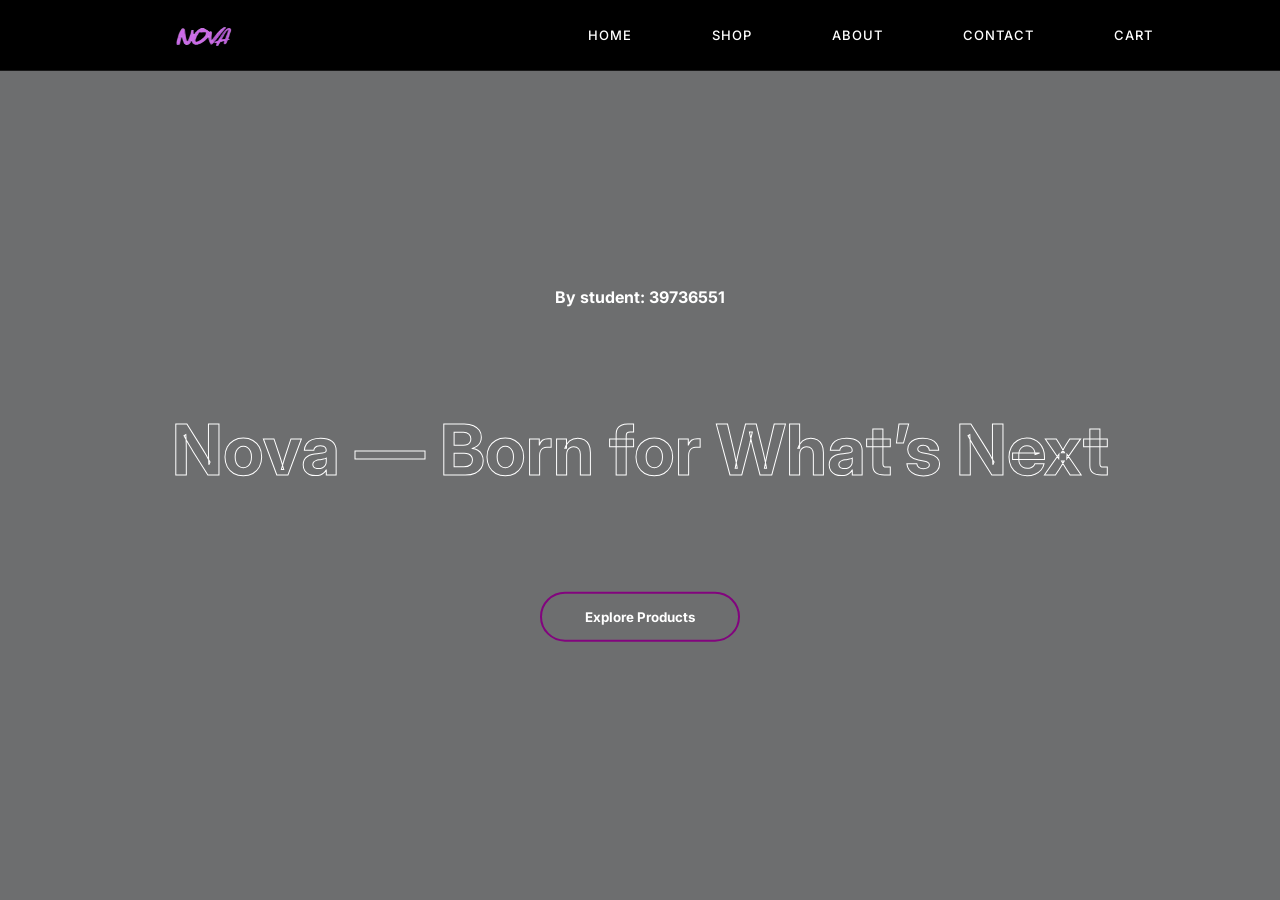
==== index.html @ ca632d02 "fist commit" ====
<!DOCTYPE html>
<html lang="en">
<head>
    <meta charset="UTF-8">
    <meta name="viewport" content="width=device-width, initial-scale=1.0">
    <title>Homepage</title>
    <link rel="stylesheet" href="CSS/style.css">
    <link rel="preconnect" href="https://fonts.googleapis.com">
    <link rel="preconnect" href="https://fonts.gstatic.com" crossorigin>
    <link href="https://fonts.googleapis.com/css2?family=Inter:ital,opsz,wght@0,14..32,100..900;1,14..32,100..900&display=swap" rel="stylesheet">
</head>
<body>

<div class="banner">

    <!-- Video Background section-->
    <div class="video-container">
        <video class="bgVideo active" autoplay muted></video>
        <video class="bgVideo" autoplay muted></video>
    </div>





    <!-- Navbar section on the top-->
    <div class="navbar">
        <img src="Images/logo.png" class="logo" alt="Logo">

        <ul>
            <li><a href="index.html">Home</a></li>
            <li><a href="shop.html">Shop</a></li>
            <li><a href="about.html">About</a></li>
            <li><a href="contact.html">Contact</a></li>
            <li><a href="cart.html">Cart</a></li>
        </ul>
    </div>




  <!-- Information seciton in the homepage -->
<div class="content">
    <h1 class="title">Nova — Born for What’s Next</h1> <br>

    <div class="student-id">
        <strong>By student: 39736551</strong>
    </div>

    <br> <br> <br> <br> <br> <br> <br> <br> <br> <br> <br>

    <button class="button" onclick="window.location.href='shop.html'">
        <strong>Explore Products</strong>
        <span></span>
    </button>
</div>




   <!-- Animated video change section -->
<script>
const videos = [
    "Images/index1.mp4",
    "Images/index2.mp4",
    "Images/index3.mp4"
];

const videoEls = document.querySelectorAll(".bgVideo");

let index = 0;
let active = 0;

function changeVideo() {
    const next = (active + 1) % 2;

    videoEls[next].src = videos[index];
    videoEls[next].load();
    videoEls[next].play();

    videoEls[next].classList.add("active");
    videoEls[active].classList.remove("active");

    active = next;
    index = (index + 1) % videos.length;
}

changeVideo();
setInterval(changeVideo, 4000);
</script>

</body>
</html>
---- CSS/style.css ----
/* =========================
   INDEX CSS CODE
========================= */

@import url('https://fonts.googleapis.com/css2?family=Inter:wght@400;600;700&display=swap');

/* Font section */
*{
    margin: 0;
    padding: 0;
    font-family: "Inter", sans-serif;
    box-sizing: border-box;
}

/* Banner section */
.banner{
    width: 100%;
    height: 100vh;
    position: relative;
    overflow: hidden;
}

/* Video background section */
.video-container{
    position: absolute;
    width: 100%;
    height: 100%;
    top: 0;
    left: 0;
}

.bgVideo{
    position: absolute;
    width: 100%;
    height: 100%;
    object-fit: cover;
    opacity: 0;
    transition: opacity 1s ease-in-out;
}

.bgVideo.active{
    opacity: 1;
}

/* Video background colour */
.banner::after{
    content: "";
    position: absolute;
    inset: 0;
    background: rgba(0,0,0,0.55);
    z-index: 1;
}

/* Navbar section*/
.navbar{
    width: 100%;
    padding: 20px 80px;
    display: flex;
    justify-content: space-between;
    align-items: center;
    position: absolute;
    top: 0;
    left: 0;
    z-index: 3;
}

/* Logo part*/
.logo{
    width: 200px;
}

/* Still navbar part */
.navbar ul{
    margin-left: auto;
}

.navbar ul li{
    list-style: none;
    display: inline-block;
    margin: 0 25px;
    position: relative;
}

.navbar ul li a{
    text-decoration: none;
    color: white;
    text-transform: uppercase;
}

/* Animated in the navigation section*/
.navbar ul li::after{
    content: '';
    height: 3px;
    width: 0;
    background: #82047e;
    position: absolute;
    left: 0;
    bottom: -5px;
    transition: 0.5s;
}

.navbar ul li:hover::after{
    width: 100%;
}

/* Content section */
.content{
    position: absolute;
    top: 50%;
    width: 100%;
    transform: translateY(-50%);
    text-align: center;
    color: white;
    z-index: 2;
}

.content h1{
    font-size: 70px;
}

.content p{
    margin: 20px auto;
}

/* Button section */
.button{
    width: 200px;
    padding: 15px;
    border-radius: 50px;
    border: 2px solid #82047e;
    background: transparent;
    color: white;
    cursor: pointer;
    position: relative;
    overflow: hidden;
    z-index: 2;
}

.button span{
    position: absolute;
    top: 0;
    left: 0;
    height: 100%;
    width: 0%;
    background: #82047e;
    transition: width 0.5s ease;
    z-index: -1;
}

.button:hover span{
    width: 100%;
}

/* Animated section for the h1 */
.title {
    position: absolute;
    top: 50%;
    left: 50%;
    transform: translate(-50%, -50%);
    font-size: clamp(40px, 8vw, 160px);
    white-space: nowrap;
    -webkit-text-stroke: 1px #fff;
    color: transparent;
    background-image: linear-gradient(#fff, #fff);
    background-repeat: no-repeat;
    -webkit-background-clip: text;
    background-clip: text;
    background-position: -1000px 0;
    animation: backcolor 4s linear infinite alternate;
}

@keyframes backcolor {
    0% { background-position: -1000px 0; }
    40% { background-position: 0 0; }   
    60% { background-position: 0 0; }   
    100% { background-position: -1000px 0; }
}























/* =========================
   ABOUT CSS CODE
========================= */

/* About page video background */
.about{
    margin: 0;
    padding: 0;
    overflow-x: hidden;
}

/* background video */
.bg-video{
    position: fixed;
    top: 0;
    left: 0;
    width: 100%;
    height: 100%;
    object-fit: cover;
    z-index: -2;
}

/* BG video handling section */
.about::after{
    content: "";
    position: fixed;
    inset: 0;
    background: rgba(0, 0, 0, 0);
    z-index: -1;
}

/* About nova content section*/
.about-content{
    position: relative;
    margin: 120px auto;
    width: 70%;
    text-align: center;
    color: white;
}

.about-content h1{
    font-size: 50px;
    margin-bottom: 20px;
    font-weight: 600;
}

.about-content p{
    font-size: 18px;
    line-height: 1.6;
    margin-bottom: 15px;
}


/* Neon section for the texts*/
.neon {
    color: #c94cc9;
    text-shadow:
        0 0 4px rgba(130, 4, 126, 0.55),
        0 0 10px rgba(130, 4, 126, 0.35),
        0 0 18px rgba(130, 4, 126, 0.2);
}

/* Making the three boxes section in a row */
.stats{
    display: flex;
    justify-content: center;
    align-items: stretch;
    gap: 35px;
    margin-top: 40px;
    flex-wrap: wrap;
}

/* The code for handling the structure of the boxes*/
.card{
    width: 360px;
    min-height: 200px;

    background: #131317; 
    border: 1px solid rgba(255, 255, 255, 0.06);
    border-radius: 15px;

    color: white;
    padding: 30px;
    text-align: center;

    cursor: pointer;

    transition: all 0.15s ease;

    box-shadow: 0 10px 25px rgba(0, 0, 0, 0.5);
}

/* Hover effect of the boxes */
.card:hover{
    transform: translateY(-8px);
    background: #27272b; 
    box-shadow: 0 18px 45px rgba(0, 0, 0, 0.7);
}

/* Click effect on the card */
.card:active{
    background: #1F1F24; 
    transform: scale(0.97);
}

/* Icon handling section */
.card .icon{
    font-size: 38px;
    margin-bottom: 15px;
    opacity: 0.9;
}


/* Title inside the card section*/
.card h2{
    font-size: 22px;
    margin-bottom: 10px;
}


/* Texts inside the card section */
.card p{
    font-size: 14px;
    line-height: 1.6;
    opacity: 0.7;
}

/* Making the card responsive section */
@media (max-width: 900px){
    .stats{
        flex-direction: column;
        align-items: center;
    }
}

/*Section regards to Different*/
.difference{
    text-align: center;
    margin-top: 40px;
    color: white;
}

.difference h2{
    font-size: 34px;
    font-weight: 700;
}

/* Values section */
.values-section{
    background: rgba(120, 116, 116, 0.35); 

    width: 100%;
    padding: 100px 20px;

    color: white;
    text-align: center;

    backdrop-filter: blur(6px);
    -webkit-backdrop-filter: blur(6px);
}

/* heading */
.values-section h2{
    font-size: 34px;
    margin-bottom: 15px;
}

/* intro text */
.values-intro{
    font-size: 16px;
    opacity: 0.9;
    max-width: 600px;
    margin: 0 auto 50px auto;
    line-height: 1.6;
}

/* bottom row layout like the three texts ina row in the values content */
.values-row{
    display: flex;
    justify-content: center;
    gap: 80px;
    flex-wrap: wrap;
}

/* each column in the box */
.value-item{
    width: 260px;
    text-align: center;
}

.value-item h3{
    font-size: 20px;
    margin-bottom: 8px;
}

.value-item p{
    font-size: 14px;
    opacity: 0.95;
    line-height: 1.5;
}

/* Footer section*/
.footer{
    text-align: center;
    color: white;
    opacity: 0.6;

    padding: 40px 20px;
    margin-top: 40px;
    font-size: 14px;
}

























/* =========================
   CONTACT CSS CODE
========================= */

/* bG Video section*/
.bg1-video {
    position: fixed;
    top: 0; left: 0;
    width: 100%; height: 100%;
    object-fit: cover;
    z-index: -2;
    opacity: 0.3;
}

:root {
    --glass: rgba(255, 255, 255, 0.1);
    --neon-blue: #00f2ff;
    --dark-bg: #0a0a0c;
}

body.contact {
    background-color: var(--dark-bg);
    color: white;
    font-family: 'Inter', sans-serif;
    margin: 0;
    overflow-x: hidden;
}

/* Contact us text margin gap thing*/
.contact-header {
    text-align: center;
    margin-top: 80px;
}

.contact-header h1 {
    font-size: 3rem;
    margin-bottom: 10px;
}

/* What makes us different text margin gap section */
.main-container {
    display: flex;
    justify-content: center;
    padding: 50px 20px;
}

/* Glass card handling section */
.glass-card {
    background: var(--glass);
    backdrop-filter: blur(15px);
    border-radius: 20px;
    display: flex;
    width: 1000px;
    overflow: hidden;
}

/* Left side info handling of the glass card */
.info-side {
    flex: 1;
    padding: 40px;
    display: flex;
    flex-direction: column;
    gap: 20px;
    background: rgba(0, 0, 0, 0.3);
}

.info-side h2 {
    font-size: 1.8rem;
}

.info-item {
    display: flex;
    align-items: center;
    gap: 15px;
}

.info-item i {
    color: #82047e;
}
    
.info-block h3 {
    color: #82047e;
    font-size: 1rem;
}

/* Right side form handling of the glass card*/
.form-side {
    flex: 1.5;
    padding: 40px;
}

/* input rows */
.input-row {
    display: flex;
    gap: 20px;
    margin-bottom: 20px;
}

.input-group {
    flex: 1;
    display: flex;
    flex-direction: column;
}

/* labels */
.input-group label {
    font-size: 0.8rem;
    margin-bottom: 8px;
    opacity: 0.8;
}

/* Input section inside the glass card*/
.input-group input,
.input-group textarea {
    background: transparent;
    border: none;
    border-bottom: 1px solid rgba(255,255,255,0.4);
    color: white;              
    padding: 10px 0;
    outline: none;
    font-size: 14px;
}

/* placeholder text */
.input-group input::placeholder,
.input-group textarea::placeholder {
    color: #888;
}

/* focus effect */
.input-group input:focus,
.input-group textarea:focus {
    border-bottom-color: #82047e;
}

/* Message box handling width */
.full-width {
    width: 100%;
}

/*radio button section of the glass card*/
.subject-section {
    margin-bottom: 20px;
}

.radio-group {
    display: flex;
    gap: 15px;
    font-size: 0.85rem;
    margin-top: 10px;
}

/* Send button section of the glass card */
.send-btn {
    background: #222;
    color: white;
    border: none;
    padding: 12px 35px;
    border-radius: 5px;
    cursor: pointer;
    font-weight: 600;
    float: right;
    transition: 0.3s;
}

.send-btn:hover {
    background: #82047e;
    color: black;
}

/* status text */
#formStatus {
    margin-top: 10px;
    text-align: left;   
    font-size: 0.85rem;
    margin-left: 5px;   
}

.social-icons a {
    color: #82047e;
}

input[type="radio"] {
    accent-color: #82047e;
}

























/* =========================
   SHOP CSS CODE
========================= */

/* Whole page */
* {
    margin: 0;
    padding: 0;
    box-sizing: border-box;
}

body {
    font-family: 'Inter', sans-serif;
    background-color: #ffffff;
    color: #000000;
    line-height: 1.6;
    overflow-x: hidden;
}

/* Navbar*/
.navbar {
    display: flex;
    justify-content: space-between;
    align-items: center;
    padding: 15px 8%;
    background: rgba(0, 0, 0, 0.95); 
    backdrop-filter: blur(10px);
    position: sticky;
    top: 0;
    z-index: 1000;
    border-bottom: 1px solid rgba(255, 255, 255, 0.1);
}
/* Logo */
.logo {
    height: 40px;
}

/* Navbar*/
.navbar ul {
    display: flex;
    list-style: none;
    gap: 30px;
    align-items: center;
}

.navbar ul li {
    position: relative;
}

/* Navbar links*/
.navbar ul li a {
    color: #ffffff;
    text-decoration: none;
    font-size: 13px;
    font-weight: 500;
    text-transform: uppercase;
    letter-spacing: 1px;
    transition: 0.3s ease;
    display: inline-block;
    padding: 5px 0;
}

/* navabr animation click */
.navbar ul li a:hover {
    color: #82047e;
}

/* Navigation text active white ::-moz-selection */
.navbar ul li a.active {
    color: #ffffff;
    text-decoration: none;
    border-bottom: none;
}

/* Section below navbar info */
.shop-hero {
    position: relative;
    height: 30vh;
    width: 100%;
    display: flex;
    align-items: center;
    justify-content: center;
    overflow: hidden;
}


.hero-image {
    position: absolute;
    width: 100%;
    height: 100%;
    object-fit: cover;
    filter: brightness(0.4);
}


/* Video for the section and the text appears when the video plays*/
.shop-hero video {
    position: absolute;
    top: 0;
    left: 0;
    width: 100%;
    height: 100%;
    object-fit: cover;
    z-index: 1;
}


/* force text above video */
.hero-overlay {
    position: relative;
    z-index: 2;
    text-align: center;
    color: #ffffff;
}

.hero-overlay h1 {
    font-size: clamp(1.8rem, 4vw, 2.8rem);
    font-weight: 800;
    letter-spacing: 8px;
    text-transform: uppercase;
}

.hero-overlay h1 span {
    color: #82047e;
}

.hero-overlay p {
    font-size: 0.9rem;
    opacity: 0.8;
    margin-top: 5px;
}

/*Layout of the left side of the section */
.shop-layout {
    display: flex;
    padding: 0;
    gap: 0;
}

.sidebar {
    width: 240px;
    flex-shrink: 0;
    background: #e5e5e5; 
    padding: 40px 25px;
    border-right: 1px solid #d0d0d0;
    min-height: 100vh;
}

/* Search */
.search-box input {
    width: 100%;
    padding: 12px;
    border: 1px solid #ddd;
    border-radius: 5px;
    font-size: 14px;
    outline: none;
}

/* Filters */
.filter-section h4 {
    font-size: 11px;
    font-weight: 700;
    letter-spacing: 2px;
    color: #82047e;
    margin: 30px 0 10px 0;
    text-transform: uppercase;
}

.filter-section button {
    display: block;
    width: 100%;
    background: none;
    border: none;
    padding: 8px 0;
    text-align: left;
    font-size: 14px;
    color: #444;
    cursor: pointer;
    transition: 0.2s;
}

.filter-section button.active {
    color: #000;
    font-weight: 700;
}

/* Product display section */
.product-grid {
    flex: 1;
    display: grid;
    grid-template-columns: repeat(3, 1fr);
    background: #eeeeee;
    gap: 1px;
    border: 1px solid #eeeeee;
    padding: 40px;
}

.product-card {
    background: #ffffff;
    padding: 40px 25px;
    display: flex;
    flex-direction: column;
    align-items: center;
    text-align: center;
    transition: background 0.3s ease;
}

.product-card:hover {
    background: #fafafa;
}

/* Images of the product */
.product-card-image-wrapper {
    height: 160px;
    width: 100%;
    display: flex;
    align-items: center;
    justify-content: center;
    margin-bottom: 20px;
}

.product-image {
    max-width: 65%;
    max-height: 100%;
    object-fit: contain;
    transition: transform 0.4s ease;
}

.product-card:hover .product-image {
    transform: scale(1.05);
}

/* Texts of the product*/
.product-name {
    font-size: 1rem;
    font-weight: 700;
    margin-bottom: 5px;
    text-transform: uppercase;
}

.product-description {
    font-size: 12px;
    color: #777;
    margin-bottom: 15px;
    min-height: 36px;
}

.product-price {
    font-size: 17px;
    font-weight: 800;
    margin-bottom: 20px;
}

/* Buttons in the card */
.btn-group {
    display: flex;
    width: 100%;
    gap: 8px;
}

.stock-btn, .cart-btn {
    flex: 1;
    padding: 12px 5px;
    font-size: 10px;
    font-weight: 700;
    text-transform: uppercase;
    letter-spacing: 1px;
    cursor: pointer;
    border-radius: 5px;
    border: 1.5px solid #000;
    transition: all 0.2s ease;
}

.stock-btn {
    background: #fff;
}

.cart-btn {
    background: #82047e;
    color: #fff;
}

.cart-btn.remove {
    background: #ff4d4d;
    border-color: #ff4d4d;
}

/* Cart section add mini count on the navbar */
#cart-count {
    background: #82047e;
    color: white;
    padding: 1px 6px;
    border-radius: 3px;
    font-size: 10px;
    font-weight: 700;
    margin-left: 5px;
}

/* Making the count responsive and the layyouts of the side bar and the shop product */
@media (max-width: 1024px) {
    .product-grid {
        grid-template-columns: repeat(2, 1fr);
    }
}

@media (max-width: 768px) {
    .shop-layout {
        flex-direction: column;
    }

    .sidebar {
        width: 100%;
        min-height: auto;
    }

    .product-grid {
        grid-template-columns: 1fr;
        padding: 20px;
    }
}

.product-category {
    font-size: 11px;
    color: #82047e;
    text-transform: uppercase;
    letter-spacing: 1px;
    margin-bottom: 8px;
    color: #c94cc9;
    text-shadow:
        0 0 4px rgba(130, 4, 126, 0.55),
        0 0 10px rgba(130, 4, 126, 0.35),
        0 0 18px rgba(130, 4, 126, 0.2);
}

























/* =========================
   CART CSS CODE
========================= */

/* Whole page*/
* {
    margin: 0;
    padding: 0;
    box-sizing: border-box;
}

body {
    font-family: 'Inter', sans-serif;
    background-color: #f2f4f7;
    color: #333;
}

/* Navbar section */
.navbar {
    display: flex;
    justify-content: space-between;
    align-items: center;
    padding: 15px 8%;
    background: #000;
    position: sticky;
    top: 0;
    z-index: 1000;
}

.navbar ul {
    display: flex;
    list-style: none;
    gap: 30px;
}

.navbar ul li a {
    color: #fff !important;
    text-decoration: none;
    font-size: 13px;
    text-transform: uppercase;
}

/* Checkout step section */
.checkout-steps {
    display: flex;
    align-items: center;
    gap: 15px;
    padding: 30px 0;
    margin-bottom: 20px;
    font-size: 14px;
    font-weight: 500;
}

.step {
    text-decoration: none;
    color: #999;
    transition: 0.3s;
}

.step.active {
    color: #82047e;
    font-weight: 700;
}

.step:hover {
    color: #333;
}

.step-divider {
    color: #ccc;
}

/*Layout section of the left side of cart*/
.checkout-container {
    max-width: 1200px;
    margin: 0 auto;
    padding: 0 5%;
}

.cart-content-wrapper {
    display: flex;
    gap: 40px;
    align-items: flex-start;
}

.cart-main {
    flex: 2;
    background: #fff;
    border-radius: 8px;
    overflow: hidden;
    box-shadow: 0 4px 10px rgba(0,0,0,0.05);
}

/* Table in the category for the cart to see the product chose*/
.cart-table {
    width: 100%;
    border-collapse: collapse;
}

.cart-table thead {
    background: #82047e;
    color: #fff;
}

.cart-table th,
.cart-table td {
    padding: 20px;
    text-align: left;
    border-bottom: 1px solid #eee;
}

/* Quantity Box  in the cart */
.qty-box {
    display: flex;
    align-items: center;
    gap: 10px;
    border: 1px solid #ddd;
    padding: 5px 10px;
    border-radius: 4px;
    width: fit-content;
}

.qty-btn {
    background: none;
    border: none;
    cursor: pointer;
    font-size: 16px;
    font-weight: bold;
    color: #666;
}

/*  Remove Button for removing product */
.remove-link {
    color: #ff4d4d;
    border: none;
    background: none;
    cursor: pointer;
    font-size: 12px;
    font-weight: 600;
}

/* Sidebar Summary card section */
.cart-summary {
    flex: 1;
    background: #fff;
    padding: 30px;
    border-radius: 8px;
    box-shadow: 0 4px 10px rgba(0,0,0,0.05);
    position: sticky;
    top: 100px;
}

.cart-summary h3 {
    margin-bottom: 20px;
    font-size: 18px;
}

.summary-row {
    display: flex;
    justify-content: space-between;
    margin-bottom: 15px;
    color: #666;
    font-size: 14px;
}

.summary-total {
    display: flex;
    justify-content: space-between;
    margin-top: 20px;
    padding-top: 20px;
    border-top: 2px solid #eee;
    font-weight: 800;
    font-size: 20px;
}

/*  Buttons for next stage */
.checkout-btn {
    width: 100%;
    background: #000;
    color: #fff;
    border: none;
    padding: 15px;
    border-radius: 6px;
    font-weight: 700;
    cursor: pointer;
    margin-top: 20px;
    transition: 0.3s;
}

.checkout-btn:hover {
    background: #333;
}

.continue-shopping {
    display: block;
    text-align: center;
    margin-top: 15px;
    font-size: 13px;
    color: #666;
    text-decoration: none;
}

/* cart and summary card section resposive section */
@media (max-width: 900px) {
    .cart-content-wrapper {
        flex-direction: column;
    }

    .cart-summary {
        width: 100%;
        position: static;
    }
}
























/* =========================
   SHIPPING CSS CODE
========================= */

/* Shipping Form Styles */
.shipping-form-container {
    padding: 30px !important;
}

.section-title {
    font-size: 20px;
    font-weight: 700;
    margin-bottom: 25px;
}

/* FORM GRID */
.form-grid {
    display: grid;
    grid-template-columns: 1fr 1fr;
    gap: 20px;
}

.form-group {
    display: flex;
    flex-direction: column;
    gap: 8px;
}

.form-group.full-width {
    grid-column: span 2;
}

.form-group label {
    font-size: 13px;
    font-weight: 600;
    color: #333;
}

/* input section in the form */
.form-group input {
    padding: 12px;
    border: 1px solid #ddd;
    border-radius: 6px;
    font-size: 14px;
    background: #fafafa;
    outline: none;

    color: #000000; /* ✅ text typed by user */
}

.form-group input::placeholder {
    color: #888888; /* light grey instead of white */
}

.form-group input:focus {
    border-color: #82047e;
    background: #ffffff;
    color: #000000;
}

/* Shipping Methods section */
.shipping-methods {
    display: flex;
    gap: 20px;
}

.method-card {
    flex: 1;
    display: flex;
    align-items: center;
    gap: 15px;
    padding: 20px;
    border: 1px solid #ddd;
    border-radius: 10px;
    cursor: pointer;
    transition: 0.3s;
}

.method-card:has(input:checked) {
    border-color: #000;
    background: #fdfdfd;
}

.method-info {
    display: flex;
    flex-direction: column;
    flex-grow: 1;
}

.method-info strong {
    font-size: 14px;
    color: #000000;
}

.method-info span {
    font-size: 12px;
    color: #777;
}

.method-price {
    font-weight: 700;
    color: #000000;
}
























/* =========================
   PAYMENT CSS CODE
========================= */

/* card section for the card */
.card-only-container {
    padding: 40px !important;
    max-width: 600px;
}

/* input section in the card form */
.black-text-input {
    color: #000000 !important;
    background: #ffffff !important;

    border: 1px solid #ddd;
    border-radius: 6px;
}

/* Card section visual box */
.card-visual-box {
    border: 1px solid #eee;
    padding: 30px;
    border-radius: 15px;

    background: #fcfcfc;
    box-shadow: 0 4px 10px rgba(0,0,0,0.02);
}

/* Email section*/
.payment-email-group {
    margin-top: 20px;
}

/* Payment buttons section */
.payment-trigger {
    width: 100% !important;
    margin-top: 20px;

    border: 2px solid #82047e !important;
    background: #000000 !important;

    border-radius: 50px !important;
    height: 55px;

    cursor: pointer;
    transition: 0.3s ease;
}

/* Animated section for the button */
.payment-trigger span {
    background: #82047e !important;
}

/* Hover effect for button */
.payment-trigger:hover {
    background: #111111 !important;
}

/* Successful payment display section */
.success-overlay {
    position: fixed;
    inset: 0;

    background: rgba(255,255,255,0.95);

    display: none;
    justify-content: center;
    align-items: center;

    z-index: 2000;
}

/* Success card full section */
.success-card {
    text-align: center;
}

/* tickmark agree section */
.checkmark-circle {
    font-size: 60px;
    color: #82047e;
    margin-bottom: 10px;
}

/* time text in the success card */
.timestamp {
    font-size: 14px;
    color: #666;
    margin-top: 10px;
    font-weight: bold;
}
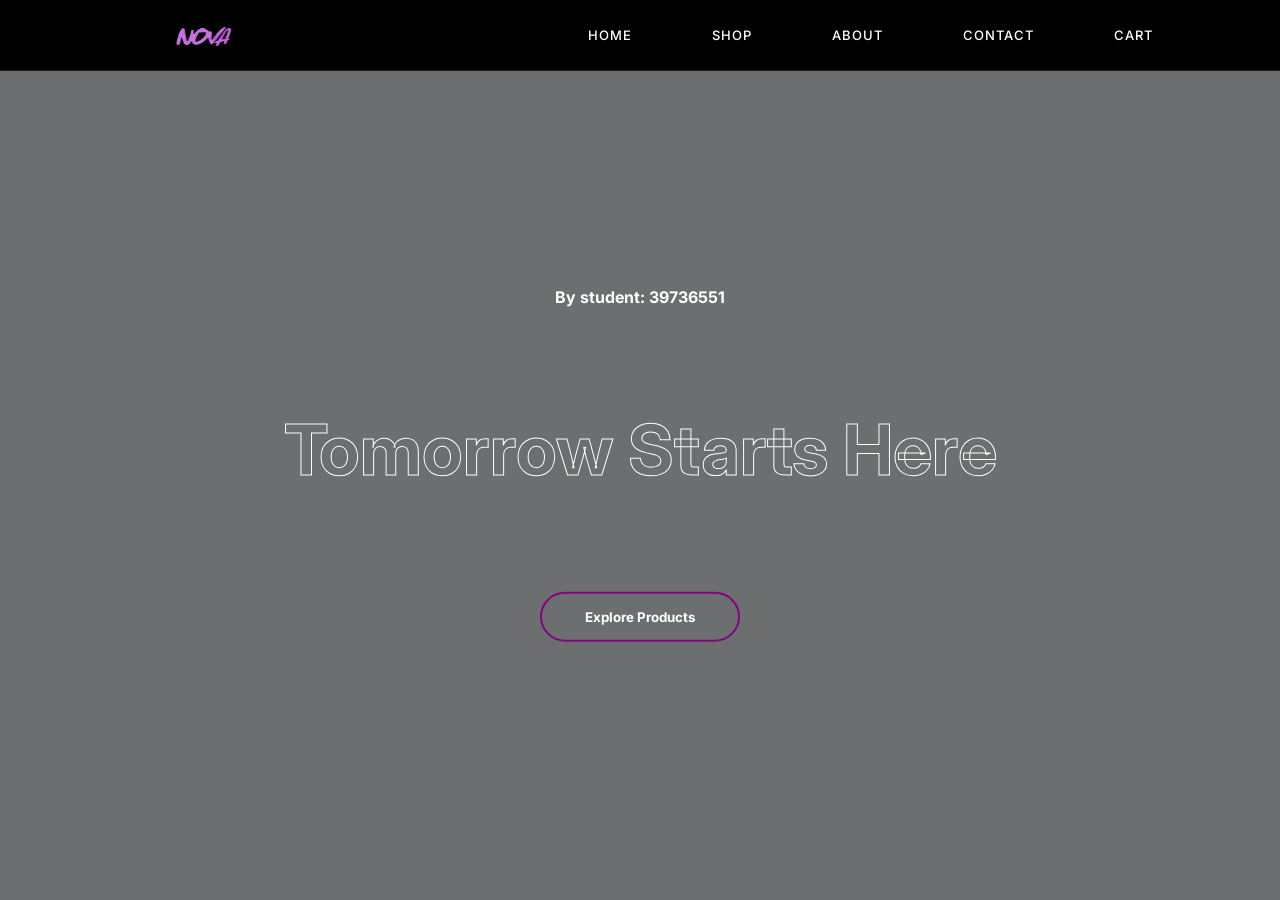
==== commit 81133afa: "updated index" ====
--- a/index.html
+++ b/index.html
@@ -41,7 +41,7 @@
 
   <!-- Information seciton in the homepage -->
 <div class="content">
-    <h1 class="title">Nova — Born for What’s Next</h1> <br>
+    <h1 class="title">Tomorrow Starts Here</h1> <br>
 
     <div class="student-id">
         <strong>By student: 39736551</strong>
